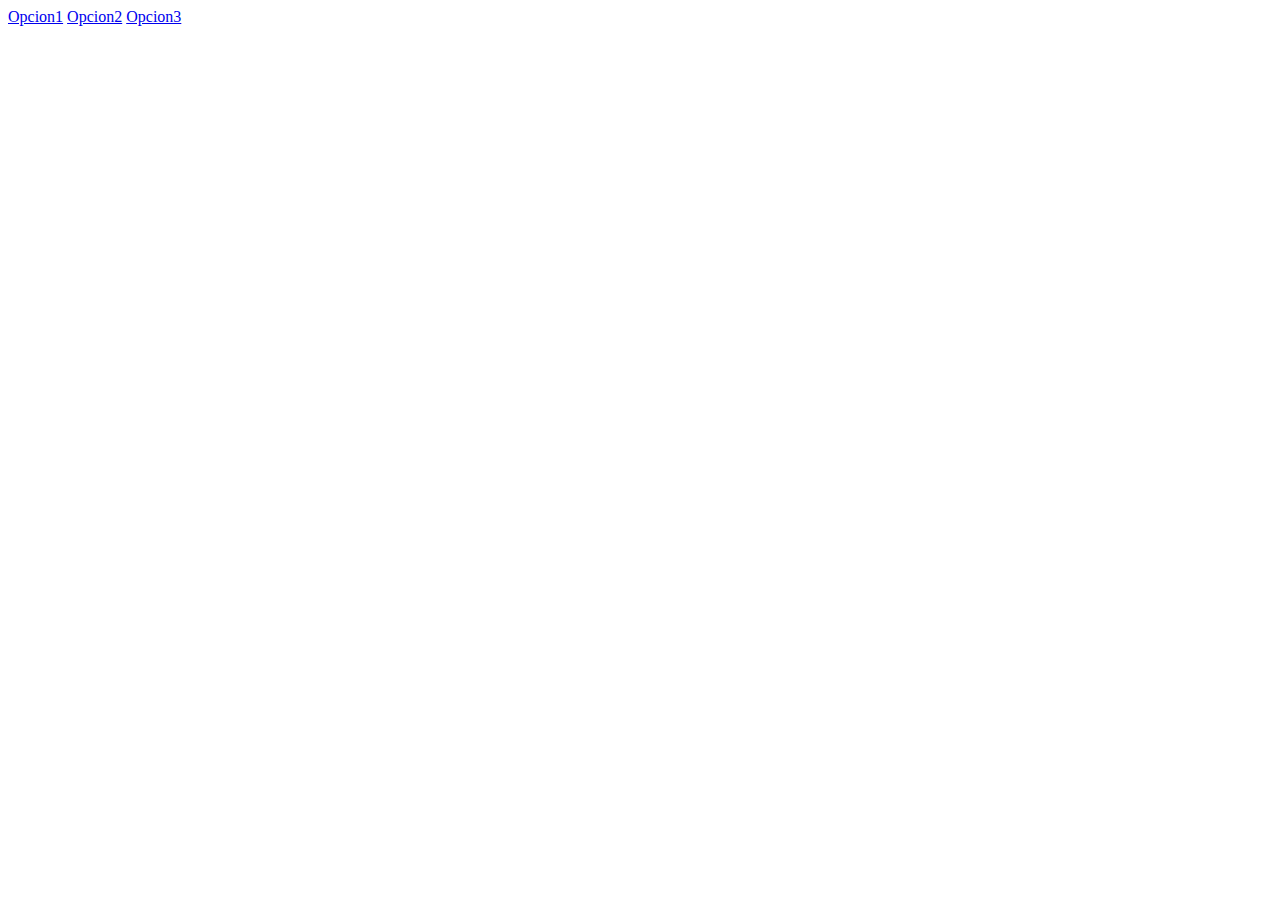
==== index.html @ 2b8a0479 "update" ====
<!DOCTYPE html>
<html lang="es">
<head>
    <meta charset="UTF-8">
    <meta name="viewport" content="width=device-width, initial-scale=1.0">
    <title>Document</title>
</head>
<body>
    <nav>
        <a href="./opcion1/opcion1.html">Opcion1</a>
        <a href="./opcion2/opcion2.html">Opcion2</a>
        <a href="./opcion3/opcion3.html">Opcion3</a>
    </nav>
</body>
</html>
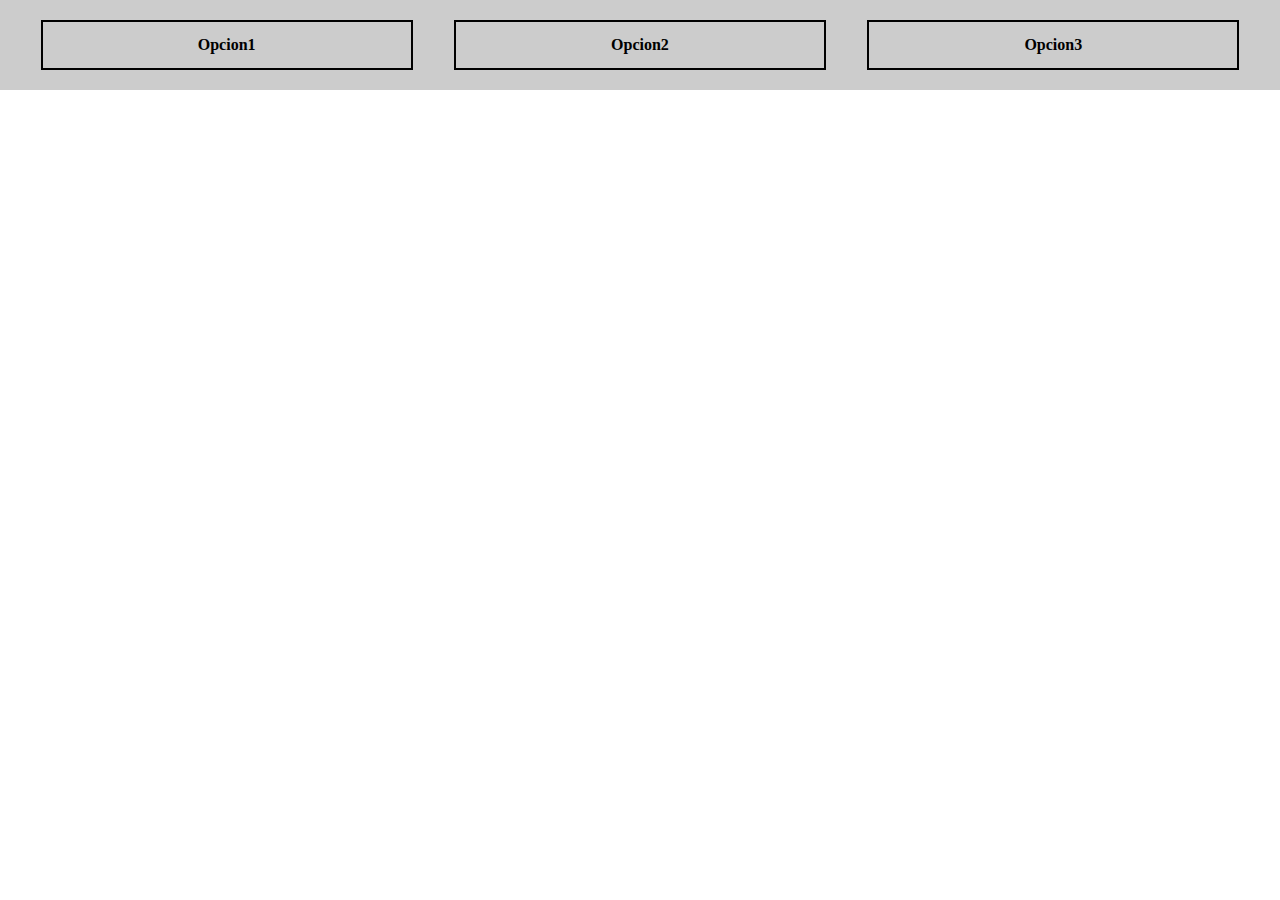
==== commit 2bf422e2: "update" ====
--- a/index.html
+++ b/index.html
@@ -4,6 +4,31 @@
     <meta charset="UTF-8">
     <meta name="viewport" content="width=device-width, initial-scale=1.0">
     <title>Document</title>
+    <style>
+        *{
+            padding: 0px;
+            margin: 0px;
+            box-sizing: border-box;
+        }
+        nav{
+            width: 100%;
+            height: 100%;
+            background: #ccc;
+            padding: 20px;
+            display: flex;
+            justify-content: space-around;
+        }
+        a{
+            width: 30%;
+            height: 50px;
+            padding: 14px 10px;
+            text-decoration: none;
+            color: black;
+            border: 2px solid black;
+            text-align: center;
+            font-weight: bold;
+        }
+    </style>
 </head>
 <body>
     <nav>
